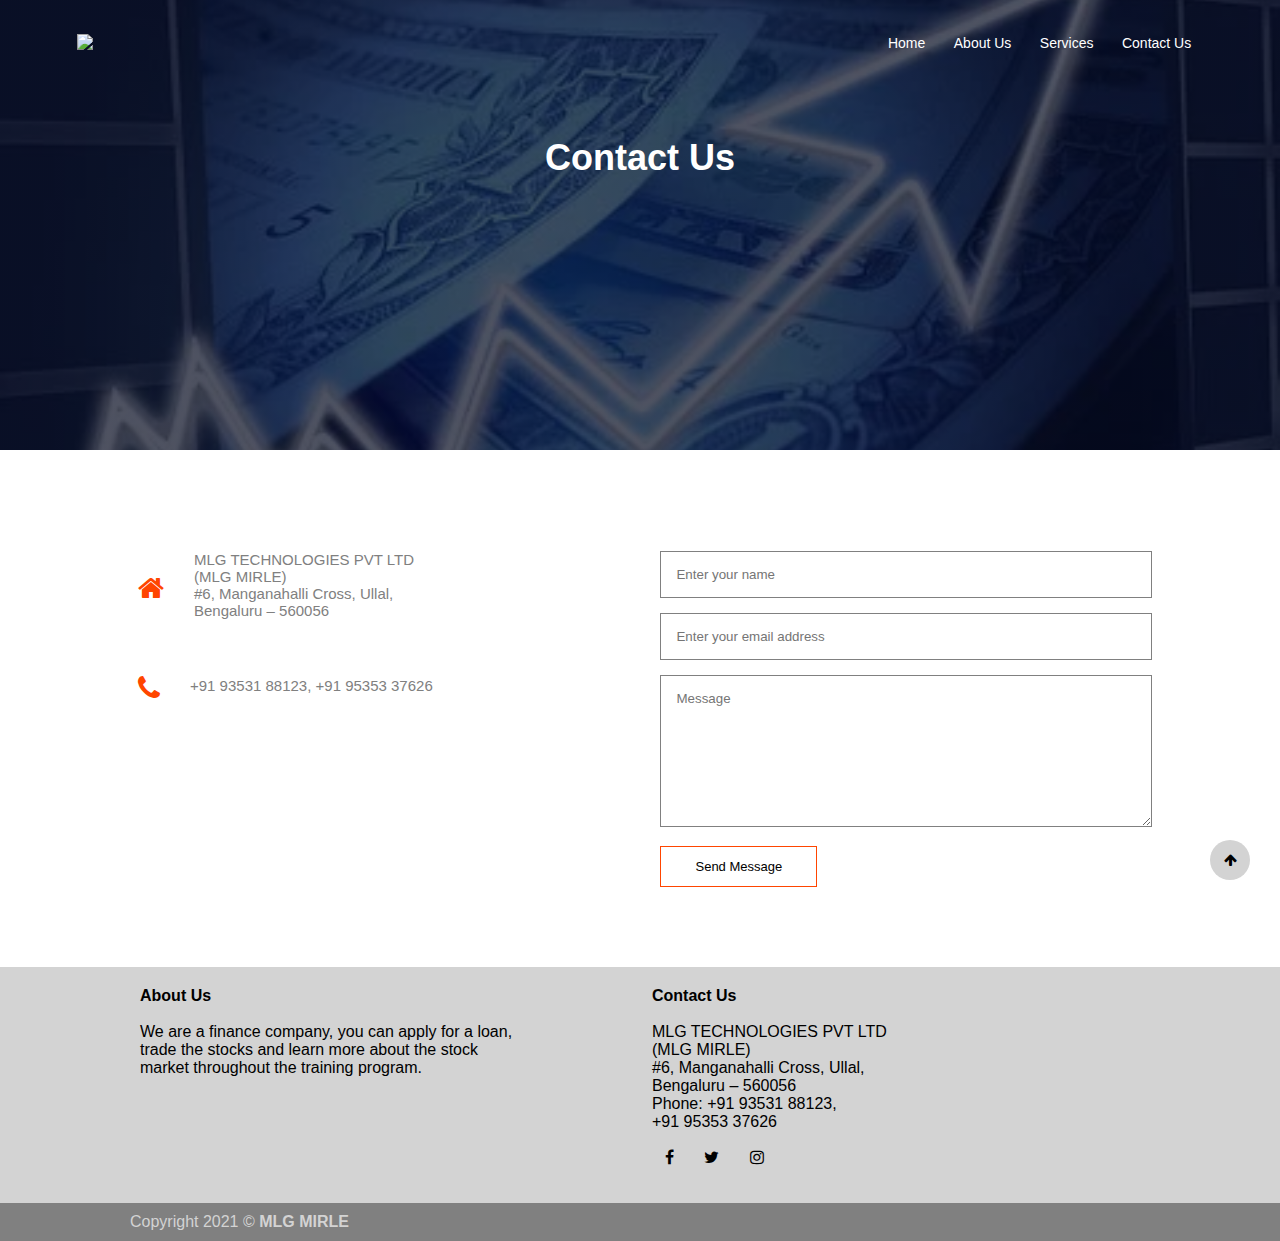
==== Contact.html @ c3ccf818 "test" ====
<!DOCTYPE html>
<html lang="en">
<head>
    <meta charset="UTF-8">
    <!--<meta http-equiv="X-UA-Compatible" content="IE=edge">-->
    <meta name="viewport" content="width=device-width, initial-scale=1.0">
    <link rel="stylesheet" href="style.css">
    <link rel="stylesheet" href="https://stackpath.bootstrapcdn.com/font-awesome/4.7.0/css/font-awesome.min.css">
    <title>MLG MIRLE</title>
</head>
<body>
    <section class="sub-header">
        <nav>
            <a href="index.html"><img src="https://mlgmirle.com/wp-content/uploads/2020/08/mlg-mirle.jpg"></a>
            <div class="nav-links" id="navLinks">
                <i class="fa fa-times" onclick="hideMenu()"></i>
                <ul>
                    <li> <a href="index.html"> Home </a></li>
                    <li> <a href="About.html"> About Us </a></li>
                    <li> <a href="Services.html"> Services </a>
                    <div class="submenu">
                        <ul>
                            <li><a href="loan-agency.html"> Loan Agency</a></li>
                            <li><a href="stock-brokerage.html"> Stock Brokerage</a></li>
                            <li><a href="stock-market-training.html"> Stock Marketing Training</a></li>
                        </ul>
                    </div></li>
                    <li> <a href="Contact.html">Contact Us</a></li>

                </ul>
            </div>
            <i class="fa fa-bars" onclick="showMenu()"></i>
        </nav>

       <h1>Contact Us</h1>
    </section>
    
    <!--Javascript for toggle menu-->
    <script>
        var navLinks=document.getElementById("navLinks");

        function showMenu()
        {
            navLinks.style.right="0";
        }

        function hideMenu()
        {
            navLinks.style.right="-200px";
        }
    </script>

    <!------CONTACT US-------->
    <section class="contact-us">
        <div class="row">
            <div class="contact-col">
                <div>
                    <i class="fa fa-home"></i>
                    <p>MLG TECHNOLOGIES PVT LTD<br />
                    (MLG MIRLE)<br/>
                    #6, Manganahalli Cross, Ullal,<br />
                    Bengaluru – 560056</p>
                </div>
                <div>
                    <i class="fa fa-phone"></i>
                    <p>+91 93531 88123,
                        +91 95353 37626</p>
                </div>             
            </div>
            <div class="contact-col">
                <form action="">
                    <input type="text" name="name" placeholder="Enter your name" required>
                    <input type="email" name="email" placeholder="Enter your email address" required>
                    <textarea rows="8" name="message" placeholder="Message" required></textarea>
                    <button type="submit" class="hero-btn blue-btn">Send Message</button>
                </form>
            </div>
        </div>
    </section>

   
    <!--footer-->
    <section class="footer">

        <div class="foot-row">
            <div class="foot-col">
            <h4>About Us</h4><br>
            <p>We are a finance company, you can apply for a loan, <br>
                trade the stocks and learn more about the stock <br>
                market throughout the training program.</p>
            </div>

            <div class="foot-col">
                <h4>Contact Us</h4><br>		
                    <div><p>MLG TECHNOLOGIES PVT LTD<br />
                    (MLG MIRLE)<br />
                    #6, Manganahalli Cross, Ullal,<br />
                    Bengaluru – 560056<br />
                    Phone: +91 93531 88123,<br />
                    +91 95353 37626</p>
                    </div>
                    <div class="icons">
                        <i class="fa fa-facebook"></i>
                        <i class="fa fa-twitter"></i>
                        <i class="fa fa-instagram"></i>
                    </div>
            
            </div>
        </div>
                 
        <div class="copy-footer"> 
            <p> Copyright 2021 © <strong>MLG MIRLE</strong></p></div>
        </div>
    </section>

    <button onclick="topFunction()" id="myBtn" title="Go to top" style="display: block;">
        <i class="fa fa-arrow-up"></i>
    </button>

    <!--javascript for scroll button-->
    <script>
        var myBtn=document.getElementById("myBtn");

        window.onscroll = function () { scrollFunction() };
        function scrollFunction() 
        {
            if (document.body.scrollTop > 15 || document.documentElement.scrollTop > 15) {
                document.getElementById("myBtn").style.display = "block";
            } else {
                document.getElementById("myBtn").style.display = "none";
            }
        }

        function topFunction() 
        {
            document.body.scrollTop = 0;
            document.documentElement.scrollTop = 0;
        }     
    </script>


</body>
</html>
---- style.css ----
*
{
    margin: 0;
    padding: 0;
    font-family: Roboto,sans-serif;
}
.header
{
    min-height: 70vh;
    width: 100%;
    background: linear-gradient(rgba(4, 9, 30, 0.7),rgba(4,9,30,0.7)),url('images/stock.webp');
    background-size: cover;
    background-position:center;
    position: relative;
}
nav
{
    display:flex;
    padding: 2% 6%;
    justify-content: space-between;
    align-items: center;
}
.nav-links
{
    flex:1;
    text-align: right;
}
.nav-links ul li
{
    list-style: none;
    display: inline-block;
    padding:8px 12px;
    position: relative;  
}
.nav-links ul li a
{
    color:white;
    text-decoration: none;
    font-size: 14px;
}
.nav-links ul li::after
{
    content: '';
    width: 0%;
    height: 2px;
    background: white;
    display: block;
    margin: auto;
    transition: 0.5s;
}
.nav-links ul li:hover::after
{
    width: 100%;
}

/*--------- sub-menu---------*/
.submenu
{
    display: none;
}
.nav-links ul li:hover .submenu
{
    display: block;
    position: absolute;
}
.nav-links ul li:hover .submenu ul
{
    display: block;
    margin: 10px;
}
.nav-links ul li:hover .submenu ul li
{
    width: 150px;
    padding: 10px;
    background: transparent;
    text-align: left;
}
.nav-links ul li:hover .submenu ul li a:hover
{
    color: grey;
}

.text-box
{
    width:90%;
    color: white;
    position: absolute;
    top:50%;
    left:50%;
    transform:translate(-50%,-50%);
    text-align: center;
}
.text-box h1
{
    font-size: 62px;
}
.text-box p
{
    margin: 10px 0 40px;
    font-size:14px;
    color:white;
}

.hero-btn
{
    display: inline-block;
    text-decoration: none;
    color: white;
    border: 1px solid white;
    padding: 12px 34px;
    font-size: 13px;
    background: transparent;
    position: relative;
    cursor: pointer;
}
.hero-btn:hover
{
    border: 1px solid lightblue;
    background: orangered;
    transition: 1s;
    color: black;
}
/*hide for large screen*/
nav .fa
{
    display: none;
}

/*--search bar--
.search
{
    transform: translate(-50%,-50%);
    background-color: beige;
    height: 30px;
    border-radius: 30px;
    padding: 10px;
    top:80px;
    left:800px;
    position: relative;
}
.input
{
    border: none;
    outline: none;
    background: none;
    float: left;
    padding: 0;
    font-size: 14px;
    transition: 0.4s all;
    line-height: 30px;
    width: 0px;
    float: left;
}
.btn
{
    color: black;
    text-decoration: none;
    text-align: center;
    width: 30px;
    height: 30px;
    line-height: 30px;
    border-radius: 50%;
    float: right;
}
.search:hover .input
{  
    width: 240px;
    padding: 0 6px;
}
*/

/*--menu for other devices--*/
@media(max-width:700px) {
    .text-box h1{
    font-size: 20px;
    }

    .nav-links ul li
    {
        display:block;
    }
    .nav-links
    {
        position: fixed;
        background:grey;
        color: black;
        height:100vh;
        width:200px;
        top:0;
        right:-200px;
        text-align: left;
        z-index: 2;
        transition: 1s;
    }
    nav .fa
    {
        display: block;
        color: white;
        margin: 10px;
        font-size: 22px;
        cursor: pointer;
    }
    .nav-links ul
    {
        padding: 30px;
    }
}

/*---- Services----*/
.services
{
    width: 80%;
    margin: auto;
    text-align: center;
    padding-top: 100px;
}
h1
{
    font-size: 36px;
    font-weight: 600;
}
.row
{
    margin-top: 5%;
    display: flex;
    justify-content: space-between;
}
.service-col
{
    flex-basis: 31%;
    background: lightgray;
    border-radius: 10px;
    margin-bottom: 5%;
    padding: 20px 12px;
    box-sizing: border-box;
    transition: 0.5s;
}
h3
{
    text-align: center;
    font-weight: 600px;
    margin: 10px 0;
}
.service-col:hover
{
    box-shadow: 0 0 20px 0 rgba(0,0,0,0.5);
}
@media (max-width:700px) {
    .row{
        flex-direction: column;
    }
    
}

/*--footer--*/
.footer
{
    width: 100%;
    background-color: lightgray;
}
.foot-row
{
    width: 80%;
    margin: auto;
    display: flex;
    justify-content: space-between;
}
.foot-col
{
    padding: 20px 12px;
    width: 500px;
    height: fit-content;
}
.icons .fa
{
    margin: 0 13px;
    padding: 18px 0;
    cursor: pointer;
}
.copy-footer
{
    margin: auto;
    padding:10px 130px 10px;
    color: lightgrey;
    background-color: grey;
}
#myBtn
{
    display: none;
    position: fixed;
    bottom: 20px;
    right: 30px;
    z-index: 99;
    font-size: 14px;
    border: none;
    background-color: lightgray;
    color: black;
    cursor: pointer;
    padding: 8px;
    height: 40px;
    width: 40px;
    border-radius: 50%;
}

/*------About us page----------*/
.sub-header
{
    min-height: 50vh;
    width: 100%;
    background: linear-gradient(rgba(4, 9, 30, 0.7),rgba(4,9,30,0.7)),url('images/stock.webp');
    background-size: cover;
    background-position:center;
    position: relative;
}
.sub-header h1
{
    margin-top: 50px;
    text-align: center;
    color: white;

}
@media (max-width:700px) {
    .sub-header h1{
        font-size: 24px;
    }
}
.about-us
{
    width: 80%;
    margin: auto;
    padding-top: 50px;
    padding-bottom: 50px;
}
.about p
{
    padding: 15px 0 25px;
    text-align: center;
    color: grey;
}
/*------SERVICES PAGE---------*/
a{
    text-decoration: none;
    color: black;
}

/*----SUB-SERVICES----*/
.sub-service
{
    width: 80%;
    margin: auto;
    padding-top: 50px;
    padding-bottom: 50px;
}
.subser-col
{
    flex-basis: 48%;
    padding: 30px 2px;
}
.subser-col img{
    width : 100%;
    height: 100%;
}
.subser-col p
{
    padding: 15px 0 25px;
    color: grey;
}

/*------Contact us-------*/
.contact-us
{
    width: 80%;
    margin: auto;
    padding-top: 50px;
    padding-bottom: 50px;
}
.contact-col
{
    flex-basis: 48%;
    margin-bottom: 30px;
}
.contact-col div
{
    display: flex;
    align-items: center;
    margin-bottom: 40px;
}
.contact-col div .fa
{
    font-size: 28px;
    color: orangered;
    margin: 10px;
    margin-right: 30px;
}
.contact-col div p{
    font-size: 15px;
    font-weight: 400;
    margin-bottom: 5px;
    color: grey;
    padding: 0;
}
.contact-col input,.contact-col textarea
{
    width: 100%;
    padding: 15px;
    margin-bottom: 15px;
    outline: none;
    border: 1px solid grey;
    box-sizing: border-box;
}
.blue-btn
{
    border: 1px solid orangered;
    background: transparent;
    color: black;
}
.blue-btn:hover
{
    color: white;
}
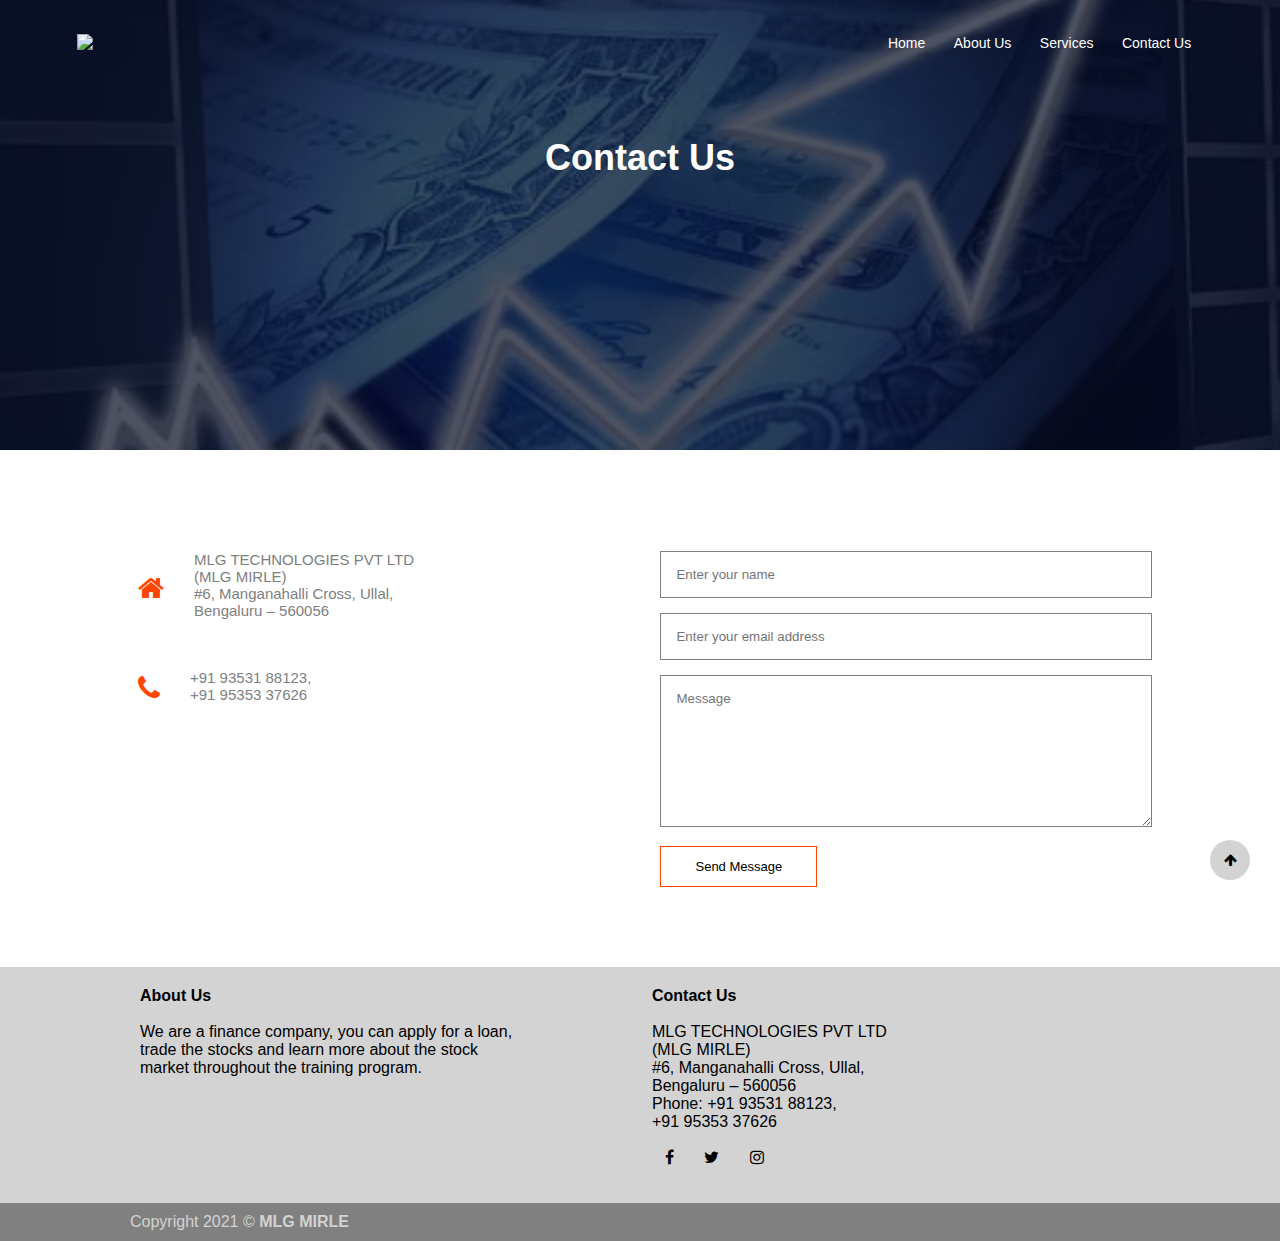
==== commit c0f40f48: "Update Contact.html" ====
--- a/Contact.html
+++ b/Contact.html
@@ -63,7 +63,7 @@
                 </div>
                 <div>
                     <i class="fa fa-phone"></i>
-                    <p>+91 93531 88123,
+                    <p>+91 93531 88123,<br>
                         +91 95353 37626</p>
                 </div>             
             </div>
@@ -140,4 +140,4 @@
 
 
 </body>
-</html>+</html>
